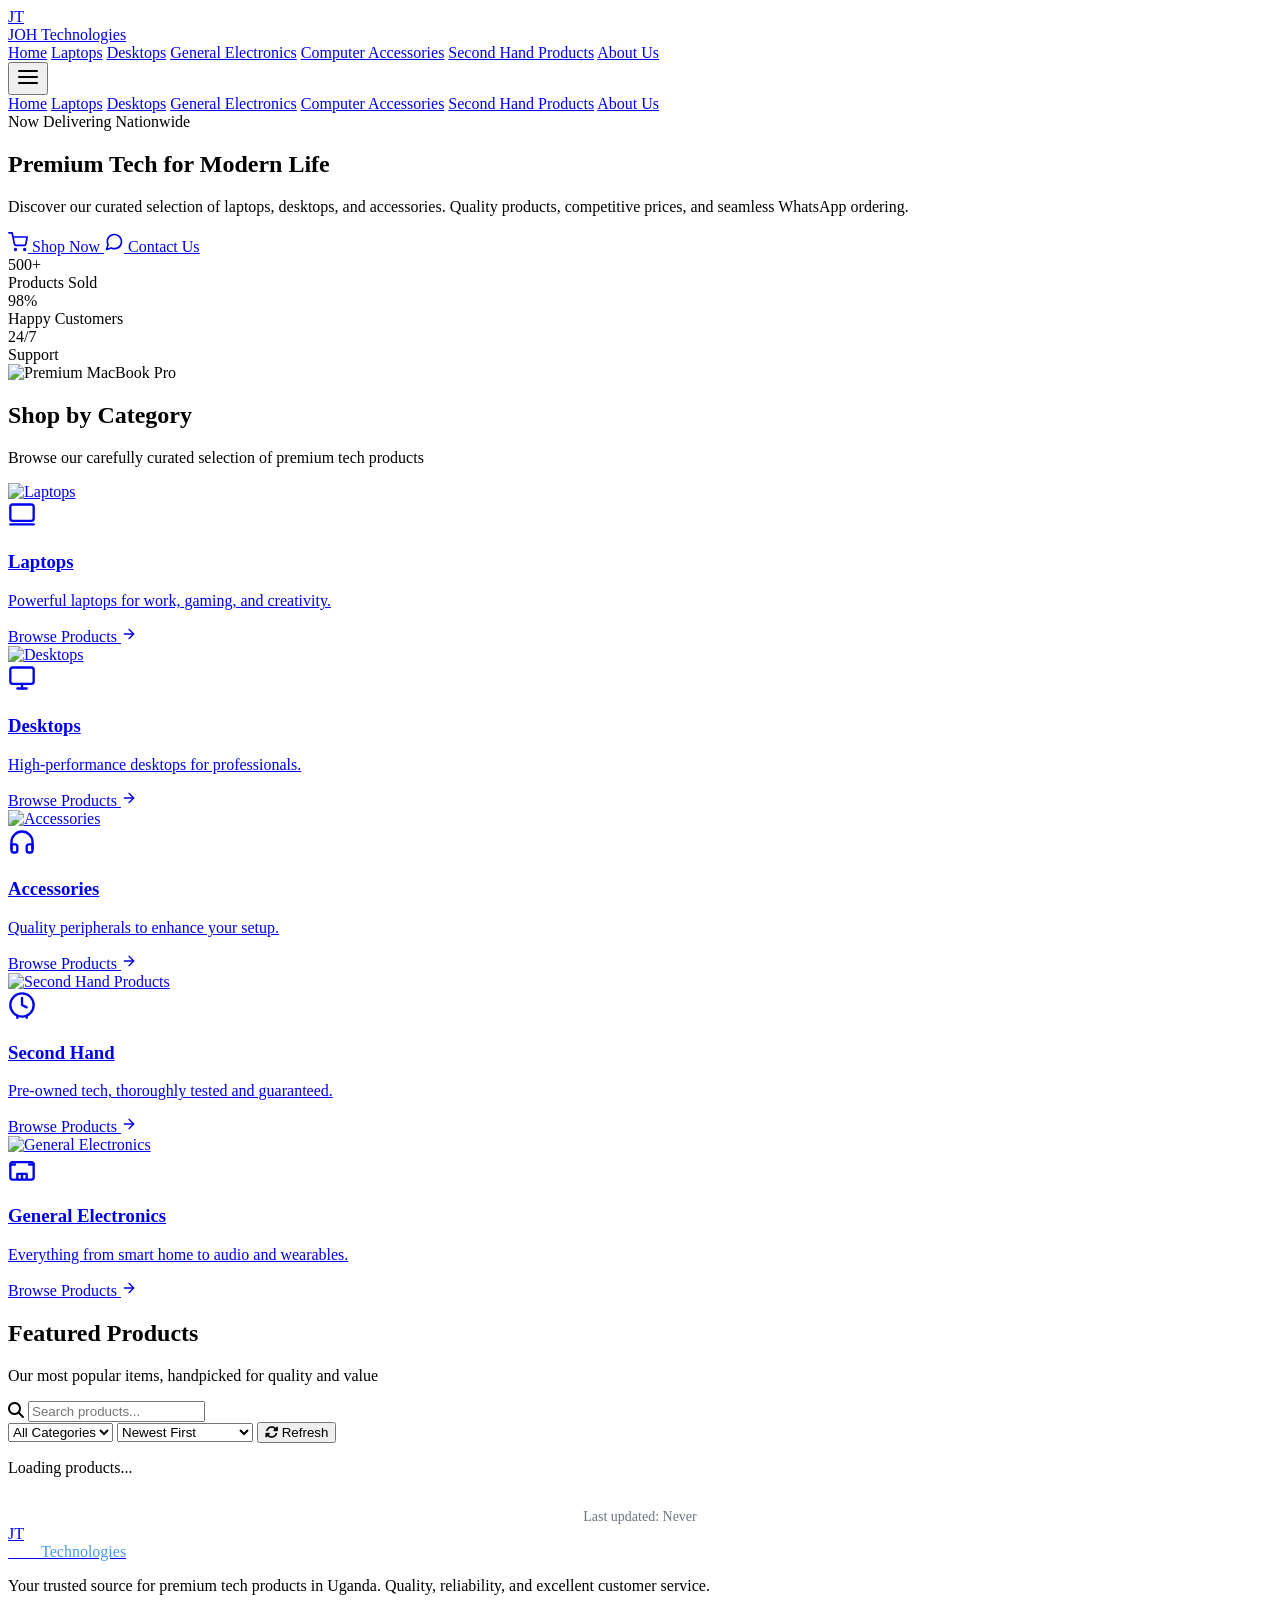
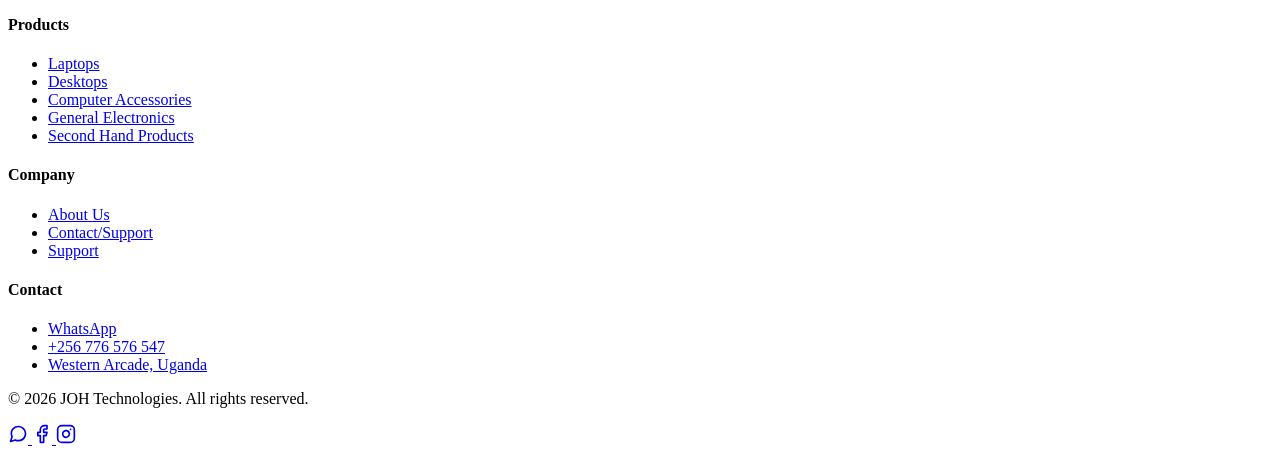
==== index.html @ 7a69d75e "av" ====
<!DOCTYPE html>
<html lang="en">
<head>
  <meta charset="UTF-8">   <meta name="viewport" content="width=device-width, initial-scale=1.0">
  <title>JOH Technologies - Premium Laptops, Desktops & Accessories</title>
  <meta name="description" content="JOH Technologies offers premium laptops, desktops, and accessories in Uganda. Quality tech products with WhatsApp ordering for convenience.">
  <meta name="author" content="JOH Technologies">
  
  <!-- Open Graph -->
  <meta property="og:title" content="JOH Technologies - Premium Tech Products">
  <meta property="og:description" content="Shop premium laptops, desktops, and accessories. Order via WhatsApp for convenience.">
  <meta property="og:type" content="website">
  
  <!-- Font Awesome -->
  <link rel="stylesheet" href="https://cdnjs.cloudflare.com/ajax/libs/font-awesome/6.4.0/css/all.min.css">
  
  <!-- Favicon -->
  <link rel="icon" href="favi.ico">
  
  <!-- Stylesheet -->
  <link rel="stylesheet" href="css/style.css">
  <link rel="stylesheet" href="css/functionality.css">
  
  
</head>
<body>
  <!-- Navbar -->
  <header class="navbar">
    <div class="container">
      <nav class="navbar-inner">
        <a href="index.html" class="navbar-brand">
          <div class="navbar-logo">JT</div>
          <span class="navbar-title">JOH <span>Technologies</span></span>
        </a>
        
        <div class="navbar-nav">
          <a href="index.html" class="nav-link active">Home</a>
        	<a href="laptops.html" class="nav-link">Laptops</a>
        	<a href="desktops.html" class="nav-link">Desktops</a>
        	<a href="electronics.html" class="nav-link">General Electronics</a>
        	<a href="accessories.html" class="nav-link">Computer Accessories</a>
        	<a href="secondhand.html" class="nav-link">Second Hand Products</a>
        	<a href="about.html" class="nav-link">About Us</a>
        </div>
        
        <button class="mobile-menu-btn" onclick="toggleMobileNav()" aria-label="Toggle menu">
          <svg width="24" height="24" viewBox="0 0 24 24" fill="none" stroke="currentColor" stroke-width="2" stroke-linecap="round" stroke-linejoin="round">
            <line x1="3" y1="12" x2="21" y2="12"></line>
            <line x1="3" y1="6" x2="21" y2="6"></line>
            <line x1="3" y1="18" x2="21" y2="18"></line>
          </svg>
        </button>
      </nav>
      
      <nav id="mobile-nav" class="mobile-nav">
        <a href="index.html" class="nav-link active">Home</a>
        	<a href="laptops.html" class="nav-link">Laptops</a>
        	<a href="desktops.html" class="nav-link">Desktops</a>
        	<a href="electronics.html" class="nav-link">General Electronics</a>
        	<a href="accessories.html" class="nav-link">Computer Accessories</a>
        	<a href="secondhand.html" class="nav-link">Second Hand Products</a>
        	<a href="about.html" class="nav-link">About Us</a>
      </nav>
    </div>
  </header>

  <!-- Hero Section -->
  <section class="hero">
    <div class="hero-bg-pattern"></div>
    <div class="container">
      <div class="hero-content">
        <div class="hero-text">
          <div class="hero-badge">
            <span class="hero-badge-dot"></span>
            Now Delivering Nationwide
          </div>
          <h1>Premium Tech for Modern Life</h1>
          <p>Discover our curated selection of laptops, desktops, and accessories. Quality products, competitive prices, and seamless WhatsApp ordering.</p>
          <div class="hero-buttons">
            <a href="#featured" class="btn btn-primary">
              <svg width="20" height="20" viewBox="0 0 24 24" fill="none" stroke="currentColor" stroke-width="2" stroke-linecap="round" stroke-linejoin="round">
                <circle cx="9" cy="21" r="1"></circle>
                <circle cx="20" cy="21" r="1"></circle>
                <path d="M1 1h4l2.68 13.39a2 2 0 0 0 2 1.61h9.72a2 2 0 0 0 2-1.61L23 6H6"></path>
              </svg>
              Shop Now
            </a>
            <a href="https://wa.me/256776576547" target="_blank" rel="noopener noreferrer" class="btn btn-outline">
              <svg width="20" height="20" viewBox="0 0 24 24" fill="none" stroke="currentColor" stroke-width="2" stroke-linecap="round" stroke-linejoin="round">
                <path d="M21 11.5a8.38 8.38 0 0 1-.9 3.8 8.5 8.5 0 0 1-7.6 4.7 8.38 8.38 0 0 1-3.8-.9L3 21l1.9-5.7a8.38 8.38 0 0 1-.9-3.8 8.5 8.5 0 0 1 4.7-7.6 8.38 8.38 0 0 1 3.8-.9h.5a8.48 8.48 0 0 1 8 8v.5z"></path>
              </svg>
              Contact Us
            </a>
          </div>
          
          <div class="hero-stats">
            <div class="hero-stat">
              <div class="hero-stat-value">500+</div>
              <div class="hero-stat-label">Products Sold</div>
            </div>
            <div class="hero-stat">
              <div class="hero-stat-value">98%</div>
              <div class="hero-stat-label">Happy Customers</div>
            </div>
            <div class="hero-stat">
              <div class="hero-stat-value">24/7</div>
              <div class="hero-stat-label">Support</div>
            </div>
          </div>
        </div>
        
        <div class="hero-image">
          <div class="hero-image-wrapper">
            <div class="hero-image-glow"></div>
            <img src="Untitled.jpeg" alt="Premium MacBook Pro">
          </div>
        </div>
      </div>
    </div>
  </section>
  <!-- Category Section -->
  <section class="category-section">
  <div class="container">
    <div class="section-header">
      <h2>Shop by Category</h2>
      <p>Browse our carefully curated selection of premium tech products</p>
    </div>
    
    <div class="category-grid">
      <a href="laptops.html" class="category-card">
        <div class="category-card-bg">
          <img src="https://images.unsplash.com/photo-1517336714731-489689fd1ca8?w=400&q=80" alt="Laptops">
        </div>
        <div class="category-card-overlay"></div>
        <div class="category-card-content">
          <div class="category-card-icon">
            <svg width="28" height="28" viewBox="0 0 24 24" fill="none" stroke="currentColor" stroke-width="2" stroke-linecap="round" stroke-linejoin="round">
              <rect x="2" y="3" width="20" height="14" rx="2" ry="2"></rect>
              <line x1="2" y1="20" x2="22" y2="20"></line>
            </svg>
          </div>
          <h3>Laptops</h3>
          <p>Powerful laptops for work, gaming, and creativity.</p>
          <span class="category-card-link">
            Browse Products
            <svg width="16" height="16" viewBox="0 0 24 24" fill="none" stroke="currentColor" stroke-width="2" stroke-linecap="round" stroke-linejoin="round">
              <line x1="5" y1="12" x2="19" y2="12"></line>
              <polyline points="12 5 19 12 12 19"></polyline>
            </svg>
          </span>
        </div>
      </a>
      
      <a href="desktops.html" class="category-card">
        <div class="category-card-bg">
          <img src="https://images.unsplash.com/photo-1587202372775-e229f172b9d7?w=400&q=80" alt="Desktops">
        </div>
        <div class="category-card-overlay"></div>
        <div class="category-card-content">
          <div class="category-card-icon">
            <svg width="28" height="28" viewBox="0 0 24 24" fill="none" stroke="currentColor" stroke-width="2" stroke-linecap="round" stroke-linejoin="round">
              <rect x="2" y="3" width="20" height="14" rx="2" ry="2"></rect>
              <line x1="8" y1="21" x2="16" y2="21"></line>
              <line x1="12" y1="17" x2="12" y2="21"></line>
            </svg>
          </div>
          <h3>Desktops</h3>
          <p>High-performance desktops for professionals.</p>
          <span class="category-card-link">
            Browse Products
            <svg width="16" height="16" viewBox="0 0 24 24" fill="none" stroke="currentColor" stroke-width="2" stroke-linecap="round" stroke-linejoin="round">
              <line x1="5" y1="12" x2="19" y2="12"></line>
              <polyline points="12 5 19 12 12 19"></polyline>
            </svg>
          </span>
        </div>
      </a>
      
      <a href="accessories.html" class="category-card">
        <div class="category-card-bg">
          <img src="https://images.unsplash.com/photo-1511467687858-23d96c32e4ae?w=400&q=80" alt="Accessories">
        </div>
        <div class="category-card-overlay"></div>
        <div class="category-card-content">
          <div class="category-card-icon">
            <svg width="28" height="28" viewBox="0 0 24 24" fill="none" stroke="currentColor" stroke-width="2" stroke-linecap="round" stroke-linejoin="round">
              <path d="M3 18v-6a9 9 0 0 1 18 0v6"></path>
              <path d="M21 19a2 2 0 0 1-2 2h-1a2 2 0 0 1-2-2v-3a2 2 0 0 1 2-2h3zM3 19a2 2 0 0 0 2 2h1a2 2 0 0 0 2-2v-3a2 2 0 0 0-2-2H3z"></path>
            </svg>
          </div>
          <h3>Accessories</h3>
          <p>Quality peripherals to enhance your setup.</p>
          <span class="category-card-link">
            Browse Products
            <svg width="16" height="16" viewBox="0 0 24 24" fill="none" stroke="currentColor" stroke-width="2" stroke-linecap="round" stroke-linejoin="round">
              <line x1="5" y1="12" x2="19" y2="12"></line>
              <polyline points="12 5 19 12 12 19"></polyline>
            </svg>
          </span>
        </div>
      </a>
      
      <!-- Second Hand Products -->
      <a href="secondhand.html" class="category-card">
        <div class="category-card-bg">
          <img src="https://images.unsplash.com/photo-1531297484001-80022131f5a1?w=400&q=80" alt="Second Hand Products">
        </div>
        <div class="category-card-overlay"></div>
        <div class="category-card-content">
          <div class="category-card-icon">
            <svg width="28" height="28" viewBox="0 0 24 24" fill="none" stroke="currentColor" stroke-width="2" stroke-linecap="round" stroke-linejoin="round">
              <circle cx="12" cy="12" r="10"></circle>
              <path d="M12 6v6l4 2"></path>
              <path d="M16 23v-2"></path>
              <path d="M8 23v-2"></path>
            </svg>
          </div>
          <h3>Second Hand</h3>
          <p>Pre-owned tech, thoroughly tested and guaranteed.</p>
          <span class="category-card-link">
            Browse Products
            <svg width="16" height="16" viewBox="0 0 24 24" fill="none" stroke="currentColor" stroke-width="2" stroke-linecap="round" stroke-linejoin="round">
              <line x1="5" y1="12" x2="19" y2="12"></line>
              <polyline points="12 5 19 12 12 19"></polyline>
            </svg>
          </span>
        </div>
      </a>
      
      <!-- General Electronics -->
      <a href="electronics.html" class="category-card">
        <div class="category-card-bg">
          <img src="https://images.unsplash.com/photo-1498049794561-7780e7231661?w=400&q=80" alt="General Electronics">
        </div>
        <div class="category-card-overlay"></div>
        <div class="category-card-content">
          <div class="category-card-icon">
            <svg width="28" height="28" viewBox="0 0 24 24" fill="none" stroke="currentColor" stroke-width="2" stroke-linecap="round" stroke-linejoin="round">
              <rect x="2" y="7" width="20" height="15" rx="2" ry="2"></rect>
              <polyline points="16 21 16 17 8 17 8 21"></polyline>
              <line x1="12" y1="17" x2="12" y2="21"></line>
              <path d="M22 9h-4"></path>
              <path d="M6 9H2"></path>
            </svg>
          </div>
          <h3>General Electronics</h3>
          <p>Everything from smart home to audio and wearables.</p>
          <span class="category-card-link">
            Browse Products
            <svg width="16" height="16" viewBox="0 0 24 24" fill="none" stroke="currentColor" stroke-width="2" stroke-linecap="round" stroke-linejoin="round">
              <line x1="5" y1="12" x2="19" y2="12"></line>
              <polyline points="12 5 19 12 12 19"></polyline>
            </svg>
          </span>
        </div>
      </a>
    </div>
  </div>
</section>
  <!-- Featured Products -->
  <section id="featured" class="products-section">
    <div class="container">
      <div class="section-header">
        <h2>Featured Products</h2>
        <p>Our most popular items, handpicked for quality and value</p>
      </div>
      
      <!-- Controls for filtering and sorting -->
      <div class="controls-container">
        <div class="search-box">
          <i class="fas fa-search search-icon"></i>
          <input type="text" id="search-input" class="search-input" placeholder="Search products...">
        </div>
        
        <div class="filters-container">
          <select id="category-filter" class="filter-select">
            <option value="">All Categories</option>
            <!-- Categories will be populated by JavaScript -->
          </select>
          
          <select id="sort-by" class="filter-select">
            <option value="date-newest">Newest First</option>
            <option value="date-oldest">Oldest First</option>
            <option value="name-asc">Name (A-Z)</option>
            <option value="name-desc">Name (Z-A)</option>
            <option value="price-asc">Price (Low to High)</option>
            <option value="price-desc">Price (High to Low)</option>
          </select>
          
          <button id="refresh-btn" class="refresh-btn">
            <i class="fas fa-sync-alt"></i> Refresh
          </button>
        </div>
      </div>
      
      <!-- Stats Bar -->
      <div class="stats-bar" id="stats-box" style="display: none;">
        <div class="stats-item">
          <span class="stats-label">Total Products:</span>
          <span class="stats-value" id="total-products">0</span>
        </div>
        <div class="stats-item">
          <span class="stats-label">Categories:</span>
          <span class="stats-value" id="total-categories">0</span>
        </div>
        <div class="stats-item">
          <span class="stats-label">Price Range:</span>
          <span class="stats-value" id="price-range">$0 - $0</span>
        </div>
        <div class="stats-item">
          <span class="stats-label">Total Size:</span>
          <span class="stats-value" id="total-size">0 MB</span>
        </div>
      </div>
      
      <!-- Search Info -->
      <div id="search-info" style="margin-bottom: 1rem; color: #6b7280;"></div>
      
      <!-- Products Grid -->
      <div id="featured-products" class="product-grid">
        <!-- Loading State -->
        <div id="loading" class="loading">
          <div class="loading-spinner"></div>
          <p>Loading products...</p>
        </div>
        
        <!-- No Results State -->
        <div id="no-results" class="no-results" style="display: none;">
          <i class="fas fa-search"></i>
          <h3>No products found</h3>
          <p>Try adjusting your search or filter criteria</p>
        </div>
        
        <!-- Products will be rendered by JavaScript here -->
      </div>
      
      <!-- Update Info -->
      <div id="update-info" style="text-align: center; margin-top: 2rem; color: #6b7280; font-size: 0.875rem;">
        Last updated: <span id="last-updated">Never</span>
      </div>
    </div>
  </section>

  <!-- Footer -->
  <footer class="footer">
    <div class="container">
      <div class="footer-grid">
        <div class="footer-brand">
          <a href="index.html" class="navbar-brand">
            <div class="navbar-logo">JT</div>
            <span class="navbar-title" style="color: white;">JOH <span style="color: hsl(210, 80%, 60%);">Technologies</span></span>
          </a>
          <p>Your trusted source for premium tech products in Uganda. Quality, reliability, and excellent customer service.</p>
        </div>
        
        <div>
          <h4>Products</h4>
          <ul class="footer-links">
            
            <li><a href="laptops.html">Laptops</a></li>
            <li><a href="desktops.html">Desktops</a></li>
            <li><a href="accessories.html">Computer Accessories</a></li>
            <li><a href="electronics.html">General Electronics</a></a></il>
            <li><a href="secondhand.html">Second Hand Products</a></li>
            
          </ul>
        </div>
        
        <div>
          <h4>Company</h4>
          <ul class="footer-links">
            <li><a href="about.html">About Us</a></li>
            <li><a href="https://wa.me/256776576547" target="_blank">Contact/Support</a></li>

            <li><a href="#">Support</a></li>
          </ul>
        </div>
        
        <div>
          <h4>Contact</h4>
          <ul class="footer-links">
            <li><a href="https://wa.me/256776576547" target="_blank">WhatsApp</a></li>
            <li><a href="tel:+256776576547">+256 776 576 547</a></li>
            <li><a href="#">Western Arcade, Uganda</a></li>
          </ul>
        </div>
      </div>
      
      <div class="footer-bottom">
        <p>&copy; 2026 JOH Technologies. All rights reserved.</p>
        <div class="footer-social">
          <a href="https://wa.me/256776576547" target="_blank" rel="noopener noreferrer" aria-label="WhatsApp">
            <svg width="20" height="20" viewBox="0 0 24 24" fill="none" stroke="currentColor" stroke-width="2" stroke-linecap="round" stroke-linejoin="round">
              <path d="M21 11.5a8.38 8.38 0 0 1-.9 3.8 8.5 8.5 0 0 1-7.6 4.7 8.38 8.38 0 0 1-3.8-.9L3 21l1.9-5.7a8.38 8.38 0 0 1-.9-3.8 8.5 8.5 0 0 1 4.7-7.6 8.38 8.38 0 0 1 3.8-.9h.5a8.48 8.48 0 0 1 8 8v.5z"></path>
            </svg>
          </a>
          <a href="#" aria-label="Facebook">
            <svg width="20" height="20" viewBox="0 0 24 24" fill="none" stroke="currentColor" stroke-width="2" stroke-linecap="round" stroke-linejoin="round">
              <path d="M18 2h-3a5 5 0 0 0-5 5v3H7v4h3v8h4v-8h3l1-4h-4V7a1 1 0 0 1 1-1h3z"></path>
            </svg>
          </a>
          <a href="#" aria-label="Instagram">
            <svg width="20" height="20" viewBox="0 0 24 24" fill="none" stroke="currentColor" stroke-width="2" stroke-linecap="round" stroke-linejoin="round">
              <rect x="2" y="2" width="20" height="20" rx="5" ry="5"></rect>
              <path d="M16 11.37A4 4 0 1 1 12.63 8 4 4 0 0 1 16 11.37z"></path>
              <line x1="17.5" y1="6.5" x2="17.51" y2="6.5"></line>
            </svg>
          </a>
        </div>
      </div>
    </div>
  </footer>

  <!-- JavaScript -->
  <script src="js/script-index.js"></script>
</body>
</html>
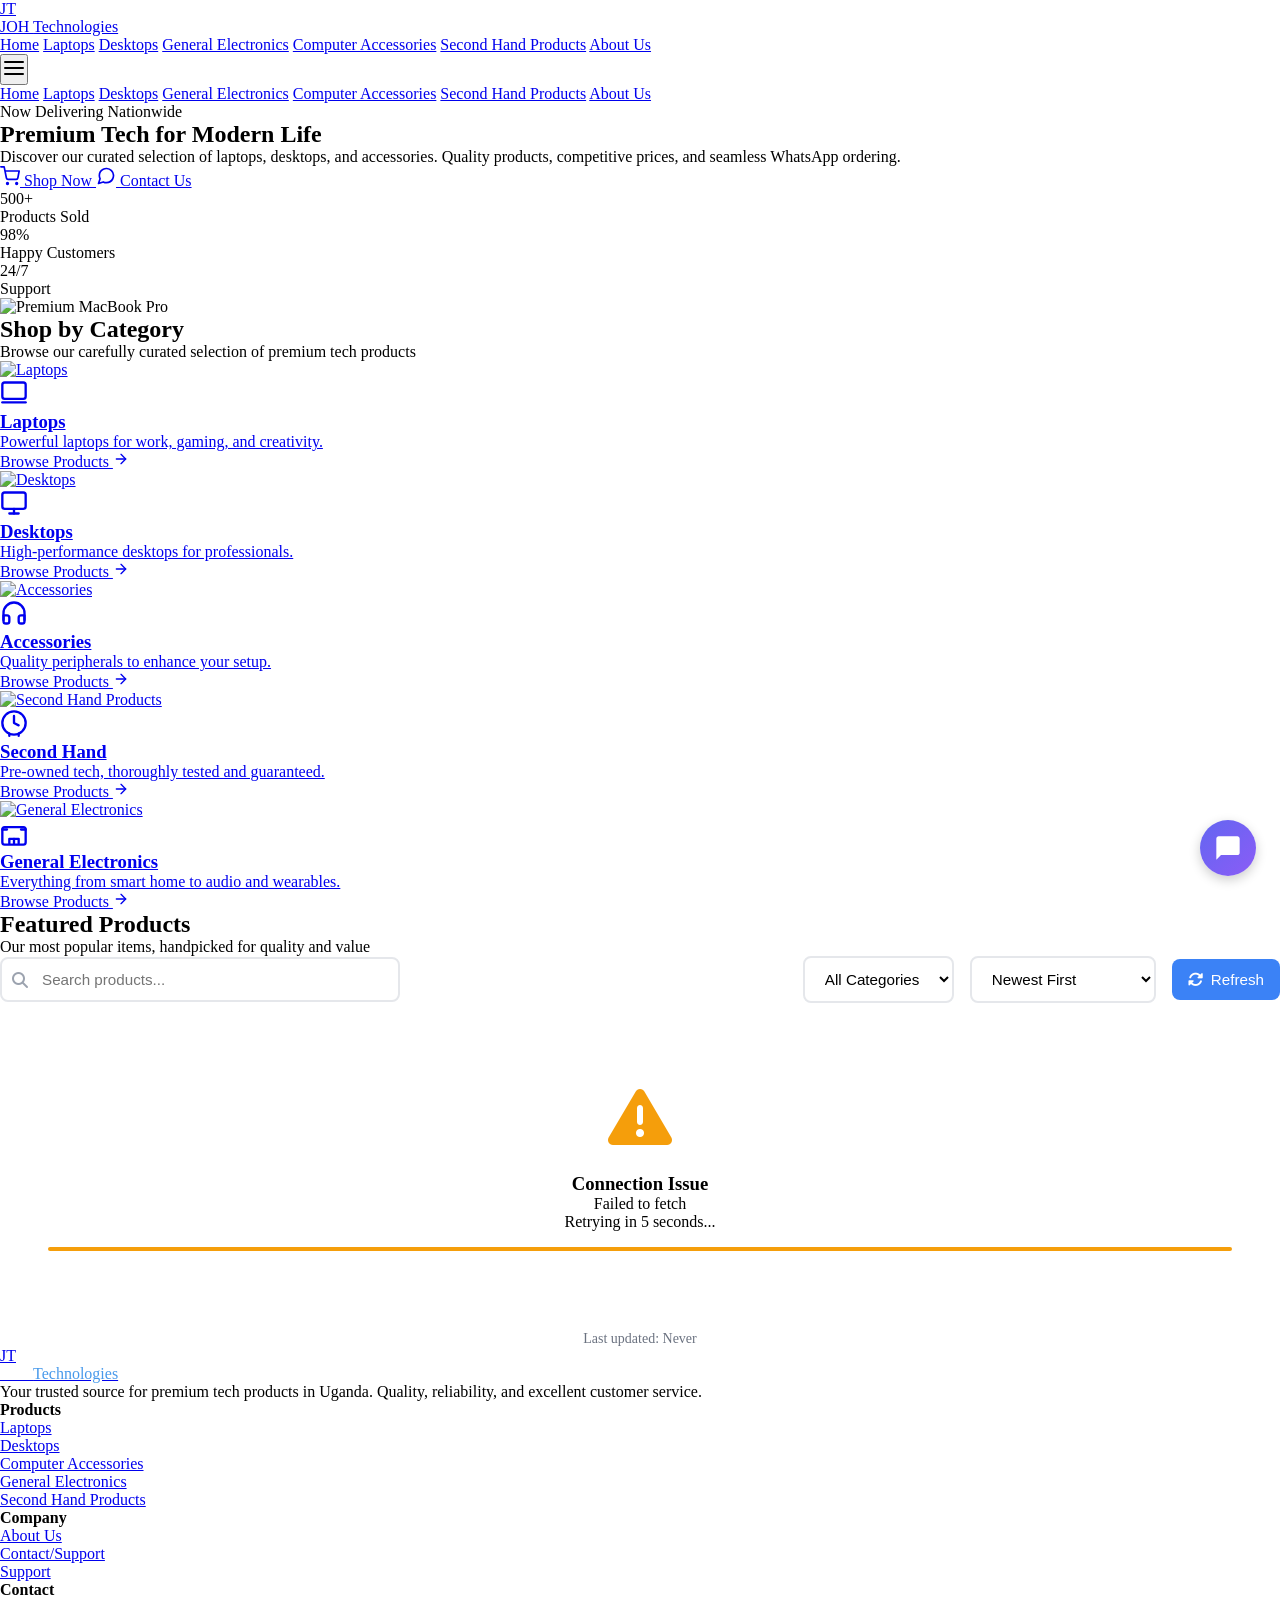
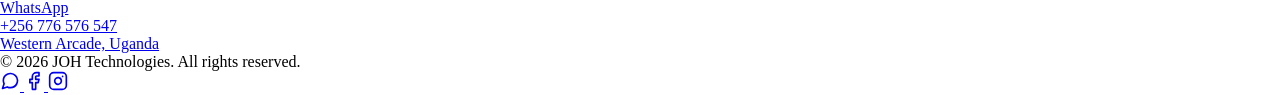
==== commit eb995eed: "Add files via upload" ====
--- a/index.html
+++ b/index.html
@@ -340,7 +340,40 @@
       </div>
     </div>
   </section>
-
+  <!-- Floating button -->
+    <div class="chat-button" id="chatButton">
+        <svg viewBox="0 0 24 24" fill="none" xmlns="http://www.w3.org/2000/svg">
+            <path d="M20 2H4C2.9 2 2 2.9 2 4V22L6 18H20C21.1 18 22 17.1 22 16V4C22 2.9 21.1 2 20 2Z" fill="white"/>
+        </svg>
+    </div>
+
+    <!-- Chat window -->
+    <!-- Chat window -->
+    <div class="chat-window hidden" id="chatWindow">
+        <div class="chat-header">
+            <h3>🛍️ Shopping Assistant</h3>
+            <div class="header-buttons">
+                <button id="fullscreenBtn" title="Full screen">⤢</button>
+                <button id="closeChatBtn" title="Close">×</button>
+            </div>
+        </div>
+        <div class="model-selector">
+            <span>Model:</span>
+            <select id="modelSelect">
+              <option value="llama3.1-8b">Llama 3.1 8B (fast)</option>
+              <option value="qwen-3-235b-a22b-instruct-2507">Qwen 3 235B (most accurate)</option>
+            </select>
+        </div>
+        <div class="messages-area" id="messagesArea">
+            <div class="message bot-message">
+                👋 Hi! I'm your Product advisor Emma. Tell me what you're looking for!
+            </div>
+        </div>
+        <div class="input-area">
+            <input type="text" id="userInput" placeholder="Type your message..." autocomplete="off">
+            <button id="sendBtn">Send</button>
+        </div>
+    </div>
   <!-- Footer -->
   <footer class="footer">
     <div class="container">
@@ -413,5 +446,403 @@
 
   <!-- JavaScript -->
   <script src="js/script-index.js"></script>
+    <style>
+        /* ---------- RESET & GLOBAL ---------- */
+        * {
+            margin: 0;
+            padding: 0;
+            box-sizing: border-box;
+        }
+
+        /* Floating chat button */
+        .chat-button {
+            position: fixed;
+            bottom: 24px;
+            right: 24px;
+            width: 56px;
+            height: 56px;
+            background: linear-gradient(135deg, #6366f1, #8b5cf6);
+            border-radius: 50%;
+            display: flex;
+            align-items: center;
+            justify-content: center;
+            cursor: pointer;
+            box-shadow: 0 4px 12px rgba(0,0,0,0.2);
+            transition: transform 0.2s, box-shadow 0.2s;
+            z-index: 1000;
+        }
+        .chat-button:hover {
+            transform: scale(1.05);
+            box-shadow: 0 6px 16px rgba(0,0,0,0.25);
+        }
+        .chat-button svg {
+            width: 28px;
+            height: 28px;
+            fill: white;
+        }
+
+        /* Chat window (default compact) */
+        .chat-window {
+            position: fixed;
+            bottom: 90px;
+            right: 24px;
+            width: 380px;
+            max-width: calc(100vw - 48px);
+            height: 550px;
+            background: white;
+            border-radius: 24px;
+            box-shadow: 0 20px 32px rgba(0,0,0,0.15), 0 0 0 1px rgba(0,0,0,0.05);
+            display: flex;
+            flex-direction: column;
+            overflow: hidden;
+            transition: all 0.2s ease;
+            transform-origin: bottom right;
+            z-index: 1001;
+        }
+        .chat-window.hidden {
+            opacity: 0;
+            transform: scale(0.9);
+            pointer-events: none;
+        }
+        /* Full‑screen mode */
+        .chat-window.fullscreen {
+            top: 0;
+            left: 0;
+            right: 0;
+            bottom: 0;
+            width: 100vw;
+            height: 100vh;
+            max-width: none;
+            border-radius: 0;
+            right: 0;
+            bottom: 0;
+        }
+
+        .chat-header {
+            background: linear-gradient(135deg, #6366f1, #8b5cf6);
+            color: white;
+            padding: 16px 20px;
+            display: flex;
+            justify-content: space-between;
+            align-items: center;
+        }
+        .chat-header h3 {
+            font-size: 1.1rem;
+            font-weight: 500;
+            margin: 0;
+        }
+        .header-buttons {
+            display: flex;
+            gap: 12px;
+        }
+        .header-buttons button {
+            background: none;
+            border: none;
+            color: white;
+            font-size: 1.2rem;
+            cursor: pointer;
+            padding: 0;
+            opacity: 0.8;
+            transition: opacity 0.2s;
+            line-height: 1;
+        }
+        .header-buttons button:hover {
+            opacity: 1;
+        }
+
+        /* Messages area */
+        .messages-area {
+            flex: 1;
+            overflow-y: auto;
+            padding: 16px;
+            display: flex;
+            flex-direction: column;
+            gap: 12px;
+            background: #f9fafc;
+        }
+        .message {
+            max-width: 85%;
+            padding: 10px 14px;
+            border-radius: 18px;
+            font-size: 0.9rem;
+            line-height: 1.4;
+            word-wrap: break-word;
+        }
+        .user-message {
+            align-self: flex-end;
+            background: #6366f1;
+            color: white;
+            border-bottom-right-radius: 4px;
+        }
+        .bot-message {
+            align-self: flex-start;
+            background: white;
+            color: #1e1e2f;
+            border-bottom-left-radius: 4px;
+            box-shadow: 0 1px 1px rgba(0,0,0,0.05);
+        }
+
+        /* Typing indicator */
+        .typing-indicator {
+            align-self: flex-start;
+            background: white;
+            border-radius: 18px;
+            padding: 12px 16px;
+            font-size: 0.85rem;
+            color: #6c6f8c;
+            display: flex;
+            gap: 4px;
+        }
+        .typing-indicator span {
+            animation: blink 1.4s infinite both;
+        }
+        .typing-indicator span:nth-child(2) { animation-delay: 0.2s; }
+        .typing-indicator span:nth-child(3) { animation-delay: 0.4s; }
+        @keyframes blink {
+            0%, 80%, 100% { opacity: 0; }
+            40% { opacity: 1; }
+        }
+
+        /* Input area */
+        .input-area {
+            display: flex;
+            padding: 12px;
+            border-top: 1px solid #e2e8f0;
+            background: white;
+            gap: 8px;
+        }
+        .input-area input {
+            flex: 1;
+            padding: 10px 14px;
+            border: 1px solid #e2e8f0;
+            border-radius: 24px;
+            font-size: 0.9rem;
+            outline: none;
+        }
+        .input-area input:focus {
+            border-color: #6366f1;
+        }
+        .input-area button {
+            background: #6366f1;
+            border: none;
+            color: white;
+            padding: 0 16px;
+            border-radius: 24px;
+            font-weight: 500;
+            cursor: pointer;
+        }
+        .input-area button:disabled {
+            background: #cbd5e1;
+            cursor: not-allowed;
+        }
+
+        /* Model selector */
+        .model-selector {
+            padding: 8px 12px;
+            background: #f1f3f9;
+            border-bottom: 1px solid #e2e8f0;
+            display: flex;
+            gap: 12px;
+            font-size: 0.8rem;
+            align-items: center;
+        }
+    </style>
+  <script>
+    // ==================== CONFIGURATION ====================
+    const WORKER_URL = 'https://bot.basil87998.workers.dev/';
+    const PRODUCTS_URL = "https://basil87998-dot.github.io/cloudinary-gallery/public/products.json";
+    const OFFICIAL_SITE_URL = "https://theumoja.github.io/joh/";
+    const WHATSAPP_LINK = "https://wa.me/256776576547"; // Replace with your actual number
+    
+    const CACHE_KEY = 'processed_catalog_cache';
+    const CACHE_DURATION = 60 * 60 * 1000; // 1 hour in milliseconds
+
+    let PRODUCT_CATALOG = [];
+    let conversation = []; 
+    let isProcessing = false;
+
+    // ==================== DATA FETCHING & CACHING ====================
+
+    async function getCatalog() {
+        const cachedData = localStorage.getItem(CACHE_KEY);
+        
+        if (cachedData) {
+            const { timestamp, products } = JSON.parse(cachedData);
+            if (Date.now() - timestamp < CACHE_DURATION) {
+                console.log("Using cached product catalog.");
+                return products;
+            }
+        }
+
+        console.log("Cache expired or empty. Fetching fresh products...");
+        const freshProducts = await fetchAndProcessCatalog();
+        
+        // Save only the processed data to cache
+        localStorage.setItem(CACHE_KEY, JSON.stringify({
+            timestamp: Date.now(),
+            products: freshProducts
+        }));
+
+        return freshProducts;
+    }
+
+    async function fetchAndProcessCatalog() {
+        const response = await fetch(PRODUCTS_URL);
+        if (!response.ok) throw new Error(`Failed to fetch catalog: ${response.status}`);
+        
+        const data = await response.json();
+        const rawProducts = data.resources || [];
+
+        return rawProducts.map(p => {
+            const ctx = p.context || {};
+            let filename = p.filename;
+            if (!filename && p.public_id) {
+                filename = p.public_id.split('/').pop();
+            }
+            if (!filename) filename = "unknown";
+
+            return {
+                name: ctx.name || "Unnamed product",
+                price: ctx.price || "0",
+                description: ctx.description || "",
+                category: ctx.category || "",
+                link: `https://theumoja.github.io/joh/single-product.html?id=products-admin/${filename}`
+            };
+        });
+    }
+
+    // ==================== CHAT LOGIC ====================
+
+    function getSystemPrompt() {
+        return `You are a friendly, helpful shopping advisor for Umoja. 
+Official Store URL: ${OFFICIAL_SITE_URL}
+
+Your goal: Suggest the best products from our catalog.
+Guidelines:
+1. ONLY recommend products from the JSON catalog provided below.
+2. ALWAYS provide the "link" field when mentioning a product so the user can buy it.
+3. If a human agent is needed or you can't solve a specific issue, provide this WhatsApp link: ${WHATSAPP_LINK}
+4. Be enthusiastic and persuasive. Highlight why a product matches their needs.
+5. Keep responses concise.
+
+Current Product Catalog:
+${JSON.stringify(PRODUCT_CATALOG, null, 2)}`;
+    }
+
+    // DOM elements
+    const chatButton = document.getElementById('chatButton');
+    const chatWindow = document.getElementById('chatWindow');
+    const closeChatBtn = document.getElementById('closeChatBtn');
+    const fullscreenBtn = document.getElementById('fullscreenBtn');
+    const messagesArea = document.getElementById('messagesArea');
+    const userInput = document.getElementById('userInput');
+    const sendBtn = document.getElementById('sendBtn');
+    const modelSelect ="llama3.1-8b"; 
+
+    function addMessage(text, isUser) {
+        const div = document.createElement('div');
+        div.className = `message ${isUser ? 'user-message' : 'bot-message'}`;
+        div.textContent = text;
+        messagesArea.appendChild(div);
+        messagesArea.scrollTop = messagesArea.scrollHeight;
+    }
+
+    let typingIndicator = null;
+    function showTyping() {
+        if (typingIndicator) return;
+        typingIndicator = document.createElement('div');
+        typingIndicator.className = 'typing-indicator';
+        typingIndicator.innerHTML = '<span>●</span><span>●</span><span>●</span>';
+        messagesArea.appendChild(typingIndicator);
+        messagesArea.scrollTop = messagesArea.scrollHeight;
+    }
+    function hideTyping() {
+        if (typingIndicator) {
+            typingIndicator.remove();
+            typingIndicator = null;
+        }
+    }
+
+    async function sendToAI(userMessage, model) {
+        const messages = [
+            { role: "system", content: getSystemPrompt() },
+            ...conversation,
+            { role: "user", content: userMessage }
+        ];
+
+        const response = await fetch(WORKER_URL, {
+            method: 'POST',
+            headers: { 'Content-Type': 'application/json' },
+            body: JSON.stringify({
+                model: model,
+                messages: messages,
+                max_completion_tokens: 1024,
+                temperature: 0.7
+            })
+        });
+
+        if (!response.ok) throw new Error(`Worker error: ${response.status}`);
+        const data = await response.json();
+        if (data.error) throw new Error(data.error);
+        return data.choices[0].message.content;
+    }
+
+    async function handleSend() {
+        const userMessage = userInput.value.trim();
+        if (!userMessage || isProcessing) return;
+
+        addMessage(userMessage, true);
+        userInput.value = '';
+        isProcessing = true;
+        sendBtn.disabled = true;
+        userInput.disabled = true;
+        showTyping();
+
+        try {
+            const model = modelSelect.value;
+            const aiReply = await sendToAI(userMessage, model);
+            hideTyping();
+            addMessage(aiReply, false);
+            
+            conversation.push({ role: "user", content: userMessage });
+            conversation.push({ role: "assistant", content: aiReply });
+            if (conversation.length > 20) conversation = conversation.slice(-20);
+        } catch (err) {
+            hideTyping();
+            addMessage(`⚠️ Error: ${err.message}. Please try again.`, false);
+        } finally {
+            isProcessing = false;
+            sendBtn.disabled = false;
+            userInput.disabled = false;
+            userInput.focus();
+        }
+    }
+
+    function toggleFullscreen() {
+        chatWindow.classList.toggle('fullscreen');
+        fullscreenBtn.textContent = chatWindow.classList.contains('fullscreen') ? '✕' : '⤢';
+    }
+
+    // Initialize Catalog on load
+    window.addEventListener('DOMContentLoaded', async () => {
+        try {
+            PRODUCT_CATALOG = await getCatalog();
+            console.log("Catalog ready.");
+        } catch (err) {
+            console.error("Failed to load catalog:", err);
+        }
+    });
+
+    sendBtn.addEventListener('click', handleSend);
+    userInput.addEventListener('keypress', (e) => {
+        if (e.key === 'Enter' && !isProcessing) handleSend();
+    });
+    chatButton.addEventListener('click', () => {
+        chatWindow.classList.remove('hidden');
+        userInput.focus();
+    });
+    closeChatBtn.addEventListener('click', () => chatWindow.classList.add('hidden'));
+    fullscreenBtn.addEventListener('click', toggleFullscreen);
+</script>
 </body>
 </html>
--- a/css/functionality.css
+++ b/css/functionality.css
@@ -0,0 +1,299 @@
+
+/* Additional styles for the JavaScript functionality */
+.controls-container {
+    display: flex;
+    justify-content: space-between;
+    align-items: center;
+    margin-bottom: 2rem;
+    flex-wrap: wrap;
+    gap: 1rem;
+}
+
+.search-box {
+    flex: 1;
+    max-width: 400px;
+    position: relative;
+}
+
+.search-input {
+    width: 100%;
+    padding: 0.75rem 1rem 0.75rem 2.5rem;
+    border: 2px solid #e5e7eb;
+    border-radius: 8px;
+    font-size: 0.95rem;
+    transition: all 0.2s;
+}
+
+.search-input:focus {
+    outline: none;
+    border-color: #3b82f6;
+    box-shadow: 0 0 0 3px rgba(59, 130, 246, 0.1);
+}
+
+.search-icon {
+    position: absolute;
+    left: 0.75rem;
+    top: 50%;
+    transform: translateY(-50%);
+    color: #9ca3af;
+}
+
+.filters-container {
+    display: flex;
+    gap: 1rem;
+    align-items: center;
+}
+
+.filter-select {
+    padding: 0.75rem 1rem;
+    border: 2px solid #e5e7eb;
+    border-radius: 8px;
+    font-size: 0.95rem;
+    background-color: white;
+    cursor: pointer;
+}
+
+.filter-select:focus {
+    outline: none;
+    border-color: #3b82f6;
+}
+
+.refresh-btn {
+    display: inline-flex;
+    align-items: center;
+    gap: 0.5rem;
+    padding: 0.75rem 1rem;
+    background-color: #3b82f6;
+    color: white;
+    border: none;
+    border-radius: 8px;
+    font-size: 0.95rem;
+    cursor: pointer;
+    transition: background-color 0.2s;
+}
+
+.refresh-btn:hover:not(:disabled) {
+    background-color: #2563eb;
+}
+
+.refresh-btn:disabled {
+    opacity: 0.6;
+    cursor: not-allowed;
+}
+
+.stats-bar {
+    display: flex;
+    justify-content: space-between;
+    align-items: center;
+    padding: 1rem;
+    background-color: #f8fafc;
+    border-radius: 8px;
+    margin-bottom: 2rem;
+    flex-wrap: wrap;
+    gap: 1rem;
+}
+
+.stats-item {
+    display: flex;
+    align-items: center;
+    gap: 0.5rem;
+}
+
+.stats-label {
+    font-weight: 500;
+    color: #4b5563;
+}
+
+.stats-value {
+    font-weight: 600;
+    color: #111827;
+}
+
+.loading {
+    grid-column: 1 / -1;
+    text-align: center;
+    padding: 3rem;
+}
+
+.loading-spinner {
+    width: 3rem;
+    height: 3rem;
+    border: 3px solid #e5e7eb;
+    border-top-color: #3b82f6;
+    border-radius: 50%;
+    animation: spin 1s linear infinite;
+    margin: 0 auto 1rem;
+}
+
+@keyframes spin {
+    to { transform: rotate(360deg); }
+}
+
+.product-card {
+    background: white;
+    border-radius: 12px;
+    overflow: hidden;
+    transition: transform 0.3s, box-shadow 0.3s;
+    box-shadow: 0 4px 6px -1px rgba(0, 0, 0, 0.1), 0 2px 4px -1px rgba(0, 0, 0, 0.06);
+}
+
+.product-card:hover {
+    transform: translateY(-4px);
+    box-shadow: 0 10px 15px -3px rgba(0, 0, 0, 0.1), 0 4px 6px -2px rgba(0, 0, 0, 0.05);
+}
+
+.product-image {
+    position: relative;
+    height: 500px;
+    overflow: hidden;
+}
+
+.product-image img {
+    width: 100%;
+    height: 100%;
+    object-fit: cover;
+    transition: transform 0.3s;
+}
+
+.product-card:hover .product-image img {
+    transform: scale(1.05);
+}
+
+.product-badge {
+    position: absolute;
+    top: 0.75rem;
+    right: 0.75rem;
+    background-color: rgba(59, 130, 246, 0.9);
+    color: white;
+    padding: 0.25rem 0.5rem;
+    border-radius: 4px;
+    font-size: 0.75rem;
+    font-weight: 600;
+}
+
+.product-content {
+    padding: 1.25rem;
+}
+
+.product-header {
+    display: flex;
+    justify-content: space-between;
+    align-items: flex-start;
+    margin-bottom: 0.75rem;
+}
+
+.product-title {
+    font-size: 1.1rem;
+    font-weight: 600;
+    color: #111827;
+    margin: 0;
+    flex: 1;
+}
+
+.product-price {
+    font-size: 1.25rem;
+    font-weight: 700;
+    color: #3b82f6;
+    margin-left: 0.5rem;
+}
+
+.product-description {
+    color: #6b7280;
+    font-size: 0.875rem;
+    line-height: 1.5;
+    margin-bottom: 1rem;
+}
+
+.product-footer {
+    display: flex;
+    justify-content: space-between;
+    align-items: center;
+    margin-bottom: 1rem;
+    padding-top: 1rem;
+    border-top: 1px solid #e5e7eb;
+}
+
+.product-category {
+    display: inline-flex;
+    align-items: center;
+    gap: 0.25rem;
+    padding: 0.25rem 0.5rem;
+    background-color: #f3f4f6;
+    border-radius: 4px;
+    font-size: 0.75rem;
+    color: #4b5563;
+}
+
+.product-date {
+    font-size: 0.75rem;
+    color: #9ca3af;
+}
+
+.product-actions {
+    display: flex;
+    justify-content: space-between;
+    align-items: center;
+}
+
+.action-btn {
+    display: inline-flex;
+    align-items: center;
+    justify-content: center;
+    width: 2.5rem;
+    height: 2.5rem;
+    background-color: #f3f4f6;
+    border-radius: 6px;
+    color: #4b5563;
+    border: none;
+    cursor: pointer;
+    transition: background-color 0.2s, color 0.2s;
+}
+
+.action-btn:hover {
+    background-color: #3b82f6;
+    color: white;
+}
+
+.file-size {
+    font-size: 0.75rem;
+    color: #6b7280;
+}
+
+.no-results {
+    grid-column: 1 / -1;
+    text-align: center;
+    padding: 3rem;
+    color: #6b7280;
+}
+
+.no-results i {
+    font-size: 3rem;
+    margin-bottom: 1rem;
+    color: #9ca3af;
+}
+
+.cache-notice {
+    grid-column: 1 / -1;
+    margin-bottom: 1rem;
+}
+
+@media (max-width: 768px) {
+    .controls-container {
+    flex-direction: column;
+    align-items: stretch;
+    }
+    
+    .search-box {
+    max-width: 100%;
+    }
+    
+    .filters-container {
+    width: 100%;
+    justify-content: space-between;
+    }
+    
+    .stats-bar {
+    flex-direction: column;
+    align-items: flex-start;
+    }
+}
